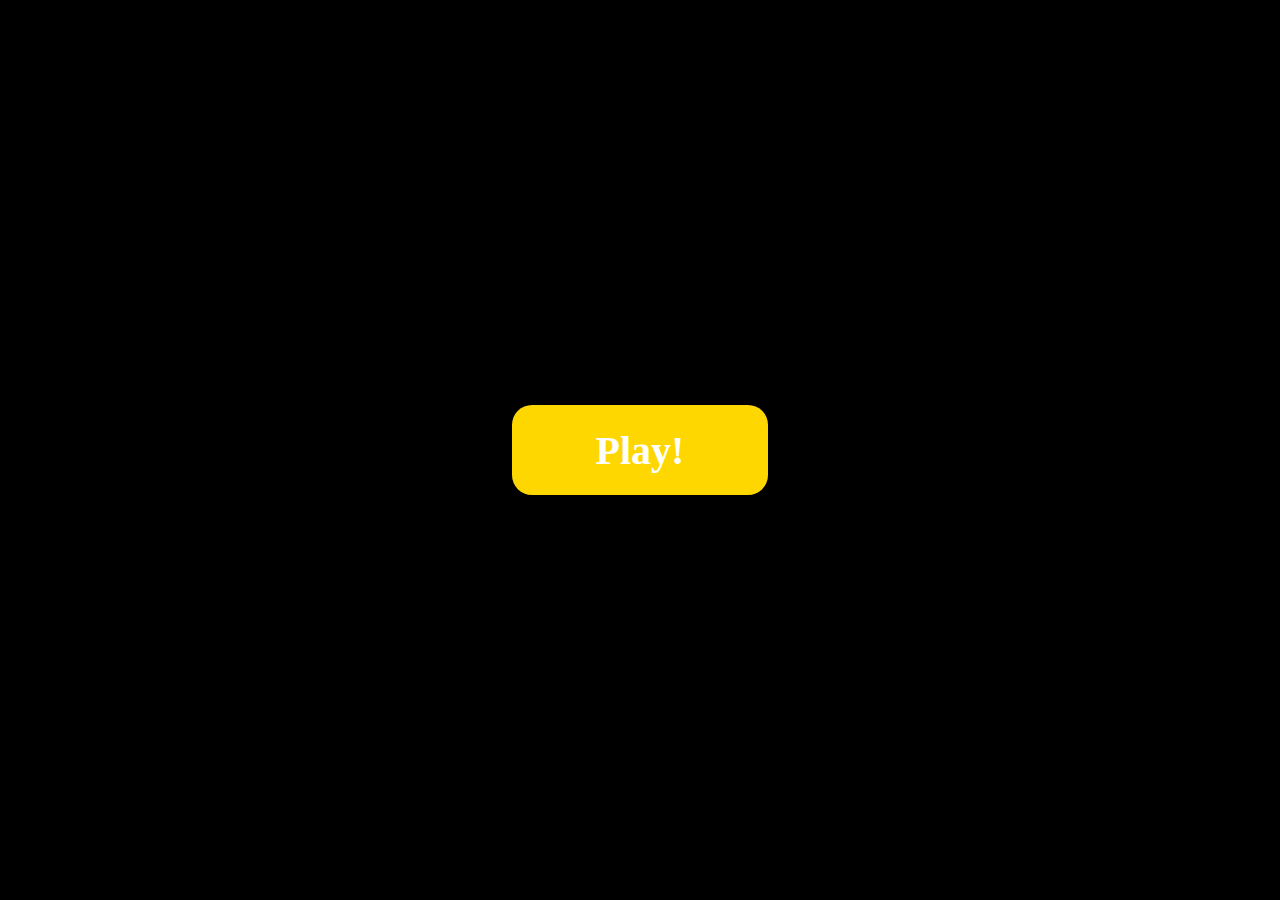
==== presentation/index.html @ 61309626 "Updates" ====
<!DOCTYPE html>
<html>
<head>
<title>Aldee + Aivy</title>
<link href="./assets/css/font-2p.css" rel="stylesheet">
<link href="./assets/css/jquery-ui.css" rel="stylesheet">
<link rel="stylesheet" type="text/css" href="./assets/css/styles.css" />
</head>
<body>


  <div id="container">
      <div id="play-container">
        <button id="play">Play!</button>
      </div>

      <img id="bad-reception" src="./assets/img/bad-reception.webp" />

      <div id="vhs-effect">
        <b id="ve-play">Play&nbsp;<span id="play-blinker">&gt;</span></b>
        <b id="ve-names">Aldee & Aivy</b>
        <div id="ve-time">
          <span id="hr">00</span>:<span id="min">00</span>:<span id="sec">00</span>
        </div>
        <b id="ve-year">1990s</b>
      </div>

      <div id="film-top"></div>
      <div id="slideshow" style="background-image: url(./assets/img/demo2.png);"></div>
      <div id="film-bottom"></div>

  </div>

  <script src="./assets/js/jquery-3.5.1.min.js"></script>
  <script src="./assets/js/jquery-ui.js"></script>
  <script src="./assets/js/scripts.js"></script>

  <audio id="sound" preload="auto" src="./assets/sounds/in-my-life.mp3"></audio>

</body>
</html>
---- presentation/assets/css/styles.css ----
body {
  margin: 0;
  padding: 0;
  overflow: hidden;
}


div#container {
  width: 100vw;
  height: 100vh;
  background: black;
  display: flex;
  justify-content: center;
  align-items: center;
}

img#bad-reception, div#play-container {
  position: absolute;
  top: 0;
  left: 0;
  width: 100vw;
  height: 100vh;
  z-index: 98;
}

div#play-container {
  background-color: #000;
  z-index: 100;
  text-align: center;
}

div#play-container button {
  position: absolute;
  top: 45%;
  left: 40%;
  width: 20%;
  height: 10%;
  background-color: gold;
  border: none;
  border-radius: 20px;
  color: #fff;
  font-weight: bolder;
  font-size: 40px;
  cursor: pointer;
  font-family: 'Press Start 2P';
}

div#vhs-effect {
  width: 95vw;
  height: 95vh;
  border-radius: 20px;
  font-family: 'Press Start 2P';
  color: #fff;
  position: relative;
  font-size: 21px;
}

div#vhs-effect * {
  position: absolute;
}

div#vhs-effect b#ve-play {
  top: 30px;
  left: 40px;
  z-index: 99;
}

div#vhs-effect b#ve-names {
  bottom: 30px;
  left: 40px;
  z-index: 99;
}

div#vhs-effect div#ve-time span {
  position: relative;
}

div#vhs-effect div#ve-time {
  top: 30px;
  right: 40px;
  z-index: 99;
}

div#vhs-effect b#ve-year {
  bottom: 30px;
  right: 40px;
  z-index: 99;
}

div#slideshow {
  width: 80%;
  position: absolute;
  left: 10%;
  height: 80vh;
  background-size: cover;
  background-repeat: no-repeat;
}

div#film-top {
  width: 80%;
  position: absolute;
  left: 10%;
  height: 7vh;
  background-repeat: repeat;
  background-image: url(../img/strip.png);
  z-index: 97;
  top: 91px;
  background-size: 62px;
  opacity: 0.6;
}

div#film-bottom {
  width: 80%;
  position: absolute;
  left: 10%;
  height: 7vh;
  background-repeat: repeat;
  background-image: url(../img/strip.png);
  z-index: 97;
  bottom: 91px;
  background-size: 62px;
  opacity: 0.6;
}
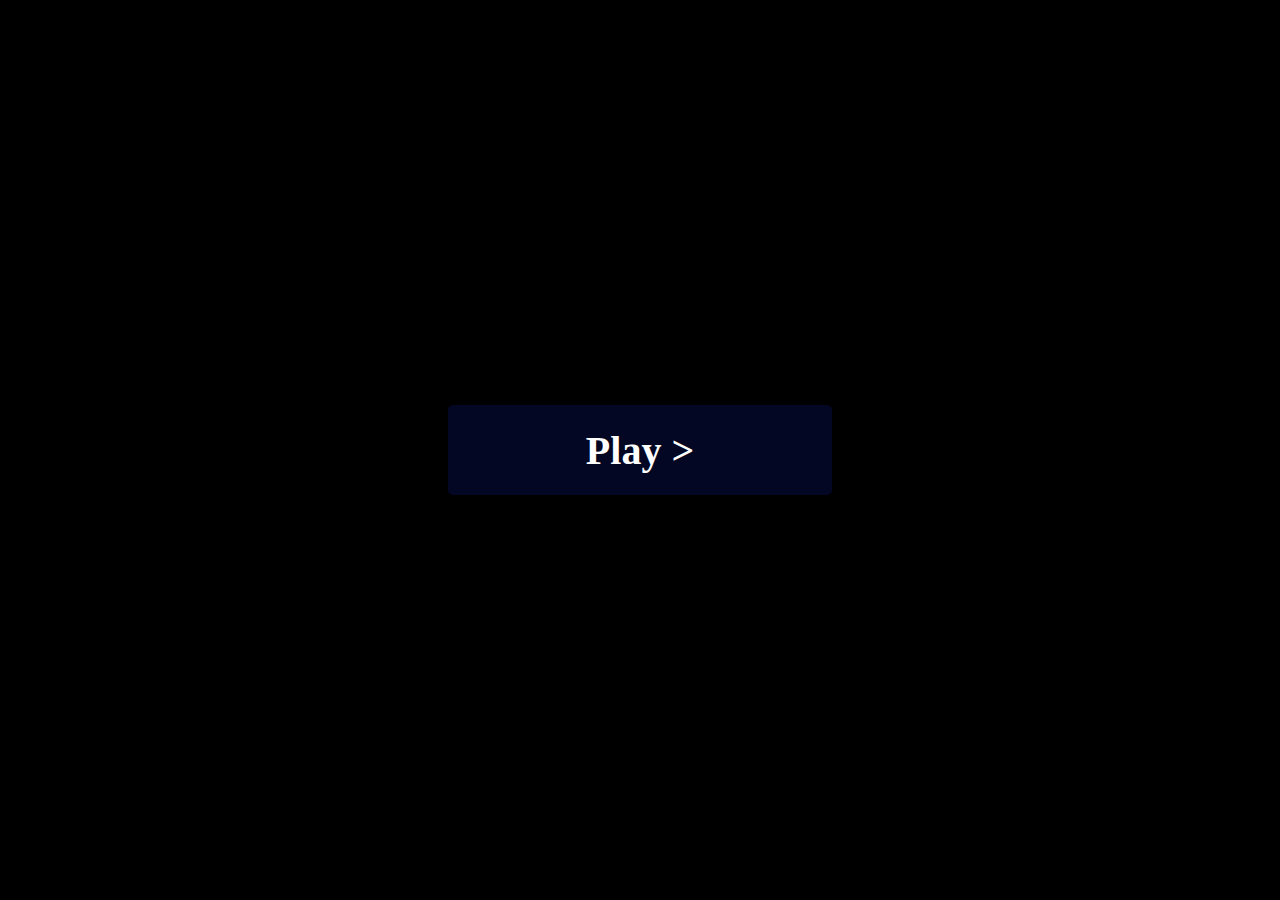
==== commit b9f6a580: "Final code base." ====
--- a/presentation/index.html
+++ b/presentation/index.html
@@ -2,16 +2,23 @@
 <html>
 <head>
 <title>Aldee + Aivy</title>
-<link href="./assets/css/font-2p.css" rel="stylesheet">
-<link href="./assets/css/jquery-ui.css" rel="stylesheet">
-<link rel="stylesheet" type="text/css" href="./assets/css/styles.css" />
+
+<link rel="prefetch" href="./assets/sounds/in-my-life.mp3">
+<link rel="prefetch" href="./assets/img/bad-reception.webp">
+<link rel="prefetch" href="./compilations/1.jpg">
+<link rel="prefetch" href="./compilations/2.jpg">
+<link rel="prefetch" href="./compilations/3.jpg">
+
+<link href="./assets/css/font-2p.css?i=1" rel="stylesheet">
+<link href="./assets/css/styles.css?i=1" rel="stylesheet" />
+
 </head>
 <body>
 
 
   <div id="container">
       <div id="play-container">
-        <button id="play">Play!</button>
+        <button id="play">Play &gt;</button>
       </div>
 
       <img id="bad-reception" src="./assets/img/bad-reception.webp" />
@@ -22,18 +29,15 @@
         <div id="ve-time">
           <span id="hr">00</span>:<span id="min">00</span>:<span id="sec">00</span>
         </div>
-        <b id="ve-year">1990s</b>
+        <b id="ve-year">1.23.21</b>
       </div>
 
-      <div id="film-top"></div>
       <div id="slideshow" style="background-image: url(./assets/img/demo2.png);"></div>
-      <div id="film-bottom"></div>
 
   </div>
 
-  <script src="./assets/js/jquery-3.5.1.min.js"></script>
-  <script src="./assets/js/jquery-ui.js"></script>
-  <script src="./assets/js/scripts.js"></script>
+  <script src="./assets/js/jquery-3.5.1.min.js?i=1"></script>
+  <script src="./assets/js/scripts.js?i=1"></script>
 
   <audio id="sound" preload="auto" src="./assets/sounds/in-my-life.mp3"></audio>
 
--- a/presentation/assets/css/styles.css
+++ b/presentation/assets/css/styles.css
@@ -32,12 +32,12 @@
 div#play-container button {
   position: absolute;
   top: 45%;
-  left: 40%;
-  width: 20%;
+  left: 35%;
+  width: 30%;
   height: 10%;
-  background-color: gold;
+  background-color: #040724;
   border: none;
-  border-radius: 20px;
+  border-radius: 5px;
   color: #fff;
   font-weight: bolder;
   font-size: 40px;
@@ -57,6 +57,7 @@
 
 div#vhs-effect * {
   position: absolute;
+  background-color: #000;
 }
 
 div#vhs-effect b#ve-play {
@@ -88,36 +89,12 @@
 }
 
 div#slideshow {
-  width: 80%;
+  width: 100vw;
   position: absolute;
-  left: 10%;
-  height: 80vh;
-  background-size: cover;
+  left: 0;
+  top: 0;
+  height: 100vh;
+  background-size: contain;
   background-repeat: no-repeat;
-}
-
-div#film-top {
-  width: 80%;
-  position: absolute;
-  left: 10%;
-  height: 7vh;
-  background-repeat: repeat;
-  background-image: url(../img/strip.png);
-  z-index: 97;
-  top: 91px;
-  background-size: 62px;
-  opacity: 0.6;
-}
-
-div#film-bottom {
-  width: 80%;
-  position: absolute;
-  left: 10%;
-  height: 7vh;
-  background-repeat: repeat;
-  background-image: url(../img/strip.png);
-  z-index: 97;
-  bottom: 91px;
-  background-size: 62px;
-  opacity: 0.6;
+  background-position: center;
 }